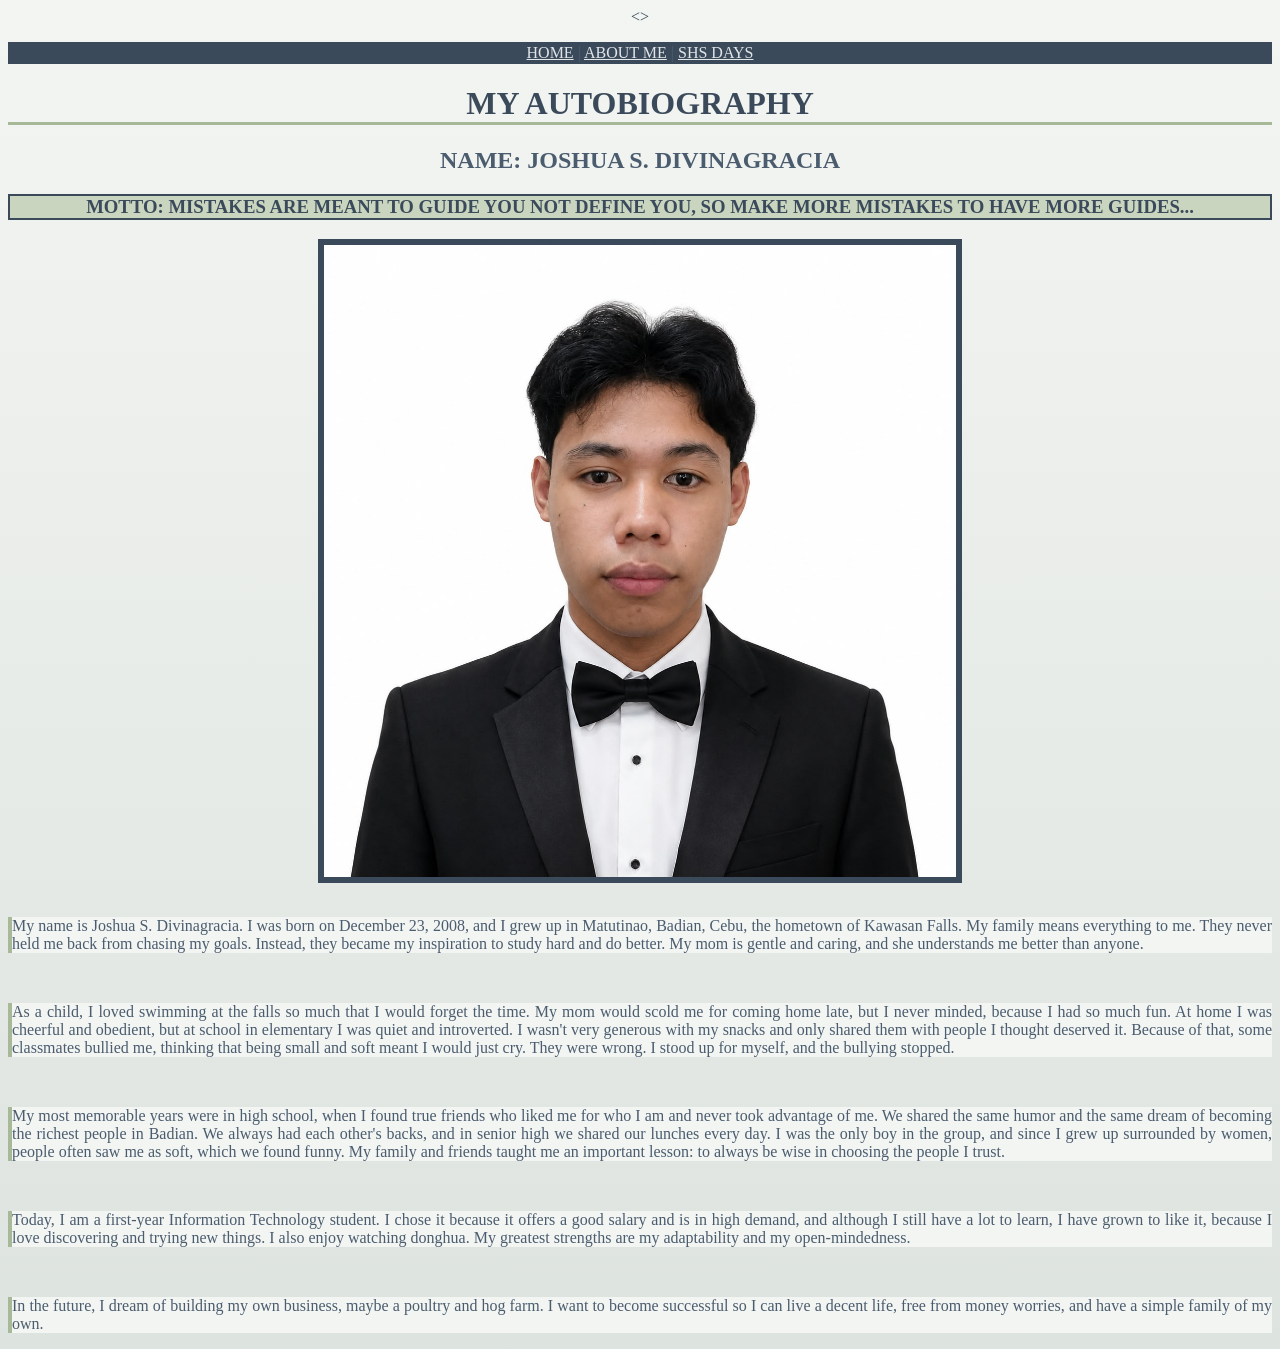
==== Index.html @ 49ef2fc5 "Add files via upload" ====
<!DOCTYPE html>
    <head>
        <title>MY AUTOBIOGRAPHY</title>
        <link rel="stylesheet" href="style.css">
        <!-- INTERNAL CSS: only for this page -->
        <style>
            h3 {
                background-color: #C9D5BF;
                border: 2px solid #3B4A5A;
                color: #3B4A5A;
            }
            img {
                border: 6px solid #3B4A5A;
            }
        </style>
    </head>
    <>
        <p class="nav">
            <a href="Index.html">HOME</a> |
            <a href="About.html">ABOUT ME</a> |
            <a href="SHS_Days.html">SHS DAYS</a>
        </p>

        <h1>MY AUTOBIOGRAPHY</h1>
        <h2>NAME: JOSHUA S. DIVINAGRACIA</h2>
        <h3>MOTTO: MISTAKES ARE MEANT TO GUIDE YOU NOT DEFINE YOU, SO MAKE MORE MISTAKES TO HAVE MORE GUIDES...</h3>
        <img style="text-align: center; margin-left: auto; margin-right: auto; width: 50%; display: block;" src="PICTURENAKO.jpg_1" alt="PICTURE NI NAKO SIR">
        <br>
        <p>My name is Joshua S. Divinagracia. I was born on December 23, 2008, and I grew up in Matutinao, Badian, Cebu, the hometown of Kawasan Falls. My family means everything to me. They never held me back from chasing my goals. Instead, they became my inspiration to study hard and do better. My mom is gentle and caring, and she understands me better than anyone.</p>

        <br>
        
        <p>As a child, I loved swimming at the falls so much that I would forget the time. My mom would scold me for coming home late, but I never minded, because I had so much fun. At home I was cheerful and obedient, but at school in elementary I was quiet and introverted. I wasn't very generous with my snacks and only shared them with people I thought deserved it. Because of that, some classmates bullied me, thinking that being small and soft meant I would just cry. They were wrong. I stood up for myself, and the bullying stopped.</p>

        <br>

        <p>My most memorable years were in high school, when I found true friends who liked me for who I am and never took advantage of me. We shared the same humor and the same dream of becoming the richest people in Badian. We always had each other's backs, and in senior high we shared our lunches every day. I was the only boy in the group, and since I grew up surrounded by women, people often saw me as soft, which we found funny. My family and friends taught me an important lesson: to always be wise in choosing the people I trust.</p>

        <br>

        <p>Today, I am a first-year Information Technology student. I chose it because it offers a good salary and is in high demand, and although I still have a lot to learn, I have grown to like it, because I love discovering and trying new things. I also enjoy watching donghua. My greatest strengths are my adaptability and my open-mindedness.</p>

        <br>

        <p>In the future, I dream of building my own business, maybe a poultry and hog farm. I want to become successful so I can live a decent life, free from money worries, and have a simple family of my own.</p>
    </body>
</html>
---- style.css ----
/* ===== EXTERNAL CSS (shared by all pages) ===== */
/* Only using: color, background-color, text-align, border, background-image, background */

body {
    background-color: #EEF1EE;
    background-image: linear-gradient(#F3F5F2, #DDE3DF);
    color: #3B4A5A;               /* charcoal blue */
    text-align: center;
}

h1 {
    color: #3B4A5A;
    border-bottom: 3px solid #A8B99A;   /* sage green */
}

h2 {
    color: #4A5C6E;
}

h3 {
    color: #6B7B8C;
    background-color: #E3E8E1;
    border: 1px solid #A8B99A;
}

/* headings used in About page */
.hubs {
    color: #3B4A5A;
    background-color: #C9D5BF;          /* soft sage */
    border: 2px solid #A8B99A;
}

h5.hubs {
    background-color: #E1E5E8;          /* pastel gray */
    border: 1px dashed #8A98A6;
}

ul, ol {
    color: #4A5C6E;
    text-align: center;
}

li {
    color: #4A5C6E;
}

img {
    border: 4px solid #A8B99A;
}

a {
    color: #4A5C6E;
}

/* navigation bar (same on every page) */
.nav {
    background-color: #3B4A5A;
    text-align: center;
    border: 2px solid #3B4A5A;
}

.nav a {
    color: #E1E5E8;
}

/* caption under photos */
.caption {
    color: #6B7B8C;
    background-color: #E1E5E8;
    border: 1px solid #C4CBD1;
}
p {
    color: #4A5C6E;
    background-color: #F3F5F2;
    text-align: justify;
    border-left: 4px solid #A8B99A;
}
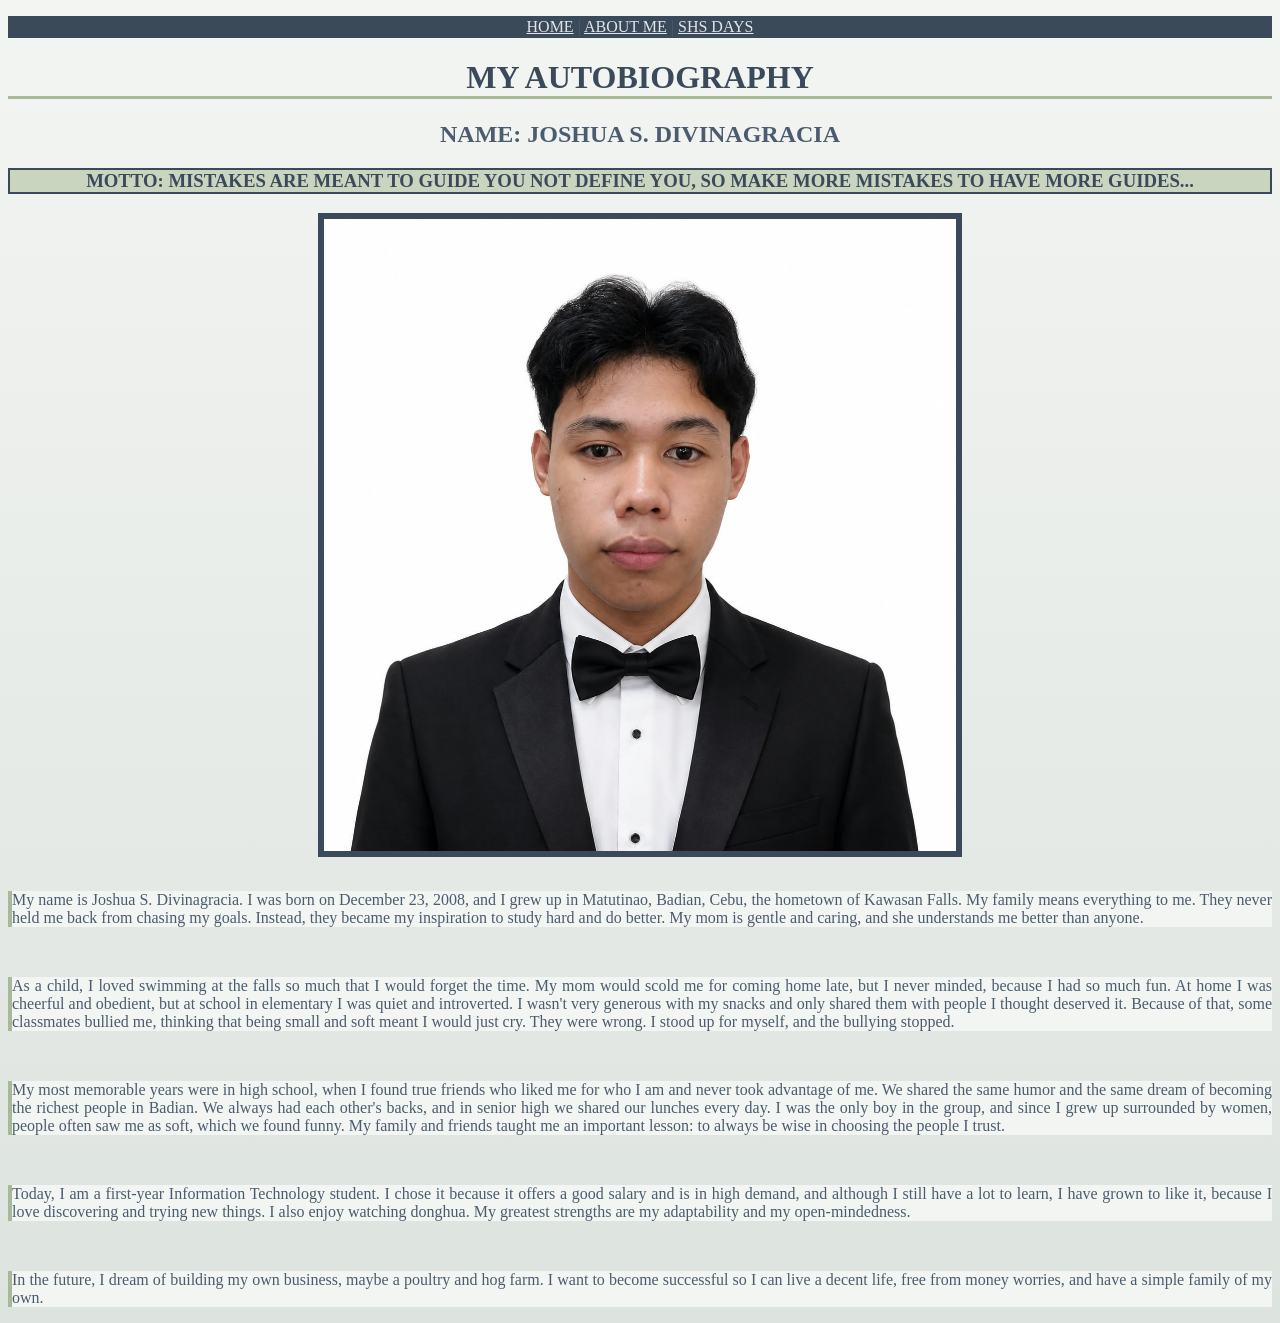
==== commit 73a0d716: "Fix HTML syntax in Index.html" ====
--- a/Index.html
+++ b/Index.html
@@ -14,7 +14,7 @@
             }
         </style>
     </head>
-    <>
+
         <p class="nav">
             <a href="Index.html">HOME</a> |
             <a href="About.html">ABOUT ME</a> |
